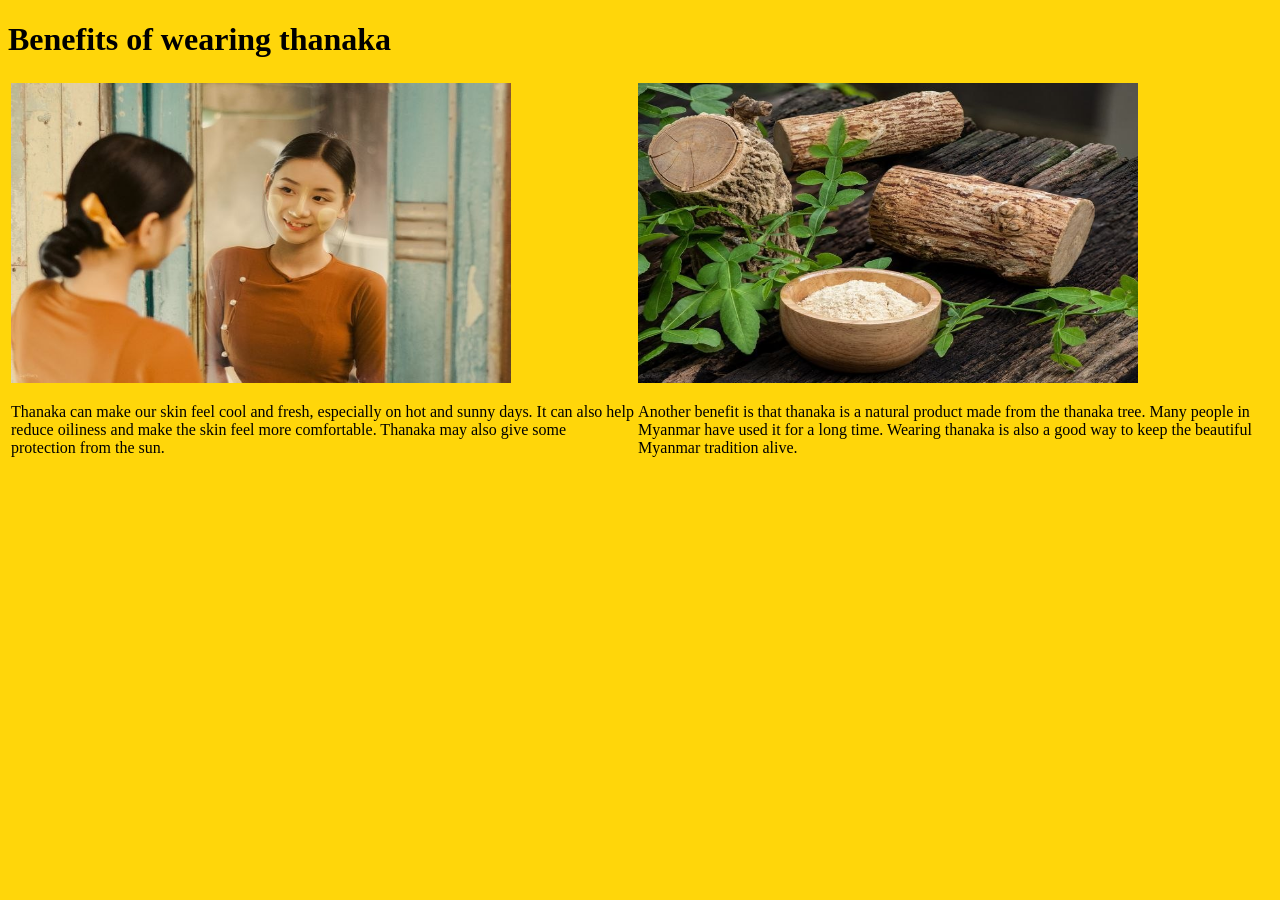
==== MayMyitMo.html @ f127fe40 "Add files via upload" ====
<!DOCTYPE html>
<html>
<head>
    <title>Benefits of Wearing Thanaka</title>
</head>

<body bgcolor="#ffd60a" style="font-family: serif;">

    <h1>Benefits of wearing thanaka</h1>

    <table>
        <tr>
            <td>
                <img src="photo_2026-10-05_19-34-58.jpg" width="500" height="300">

                <p>
                    Thanaka can make our skin feel cool and fresh,
                    especially on hot and sunny days. It can also
                    help reduce oiliness and make the skin feel
                    more comfortable. Thanaka may also give some
                    protection from the sun.
                </p>
            </td>

            <td>
                <img src="photo_2026-10-05_19-34-59.jpg" width="500" height="300">

                <p>
                    Another benefit is that thanaka is a natural
                    product made from the thanaka tree. Many people
                    in Myanmar have used it for a long time. Wearing
                    thanaka is also a good way to keep the beautiful
                    Myanmar tradition alive.
                </p>
            </td>
        </tr>
    </table>

</body>
</html>
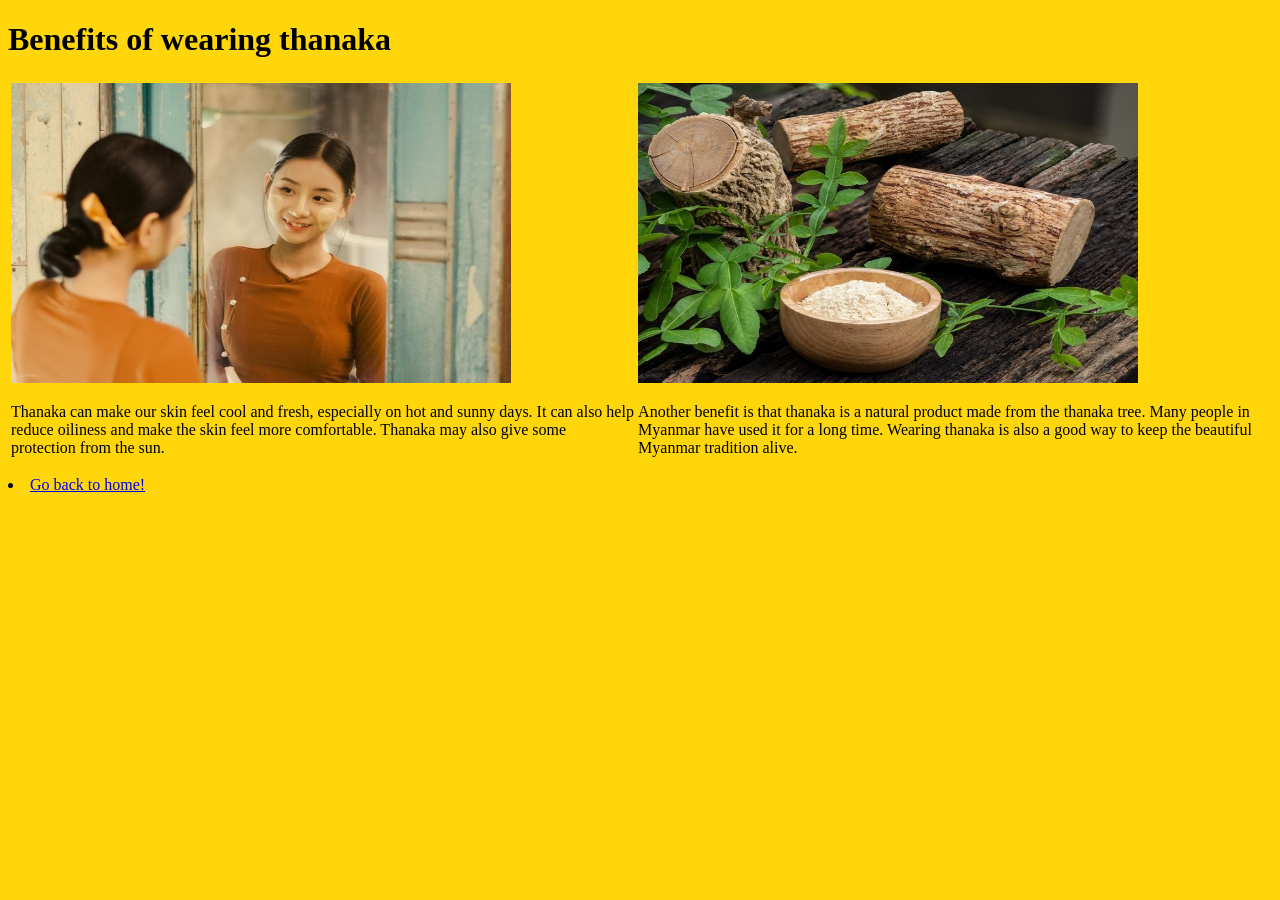
==== commit 6274de1f: "Update MayMyitMo.html" ====
--- a/MayMyitMo.html
+++ b/MayMyitMo.html
@@ -35,6 +35,6 @@
             </td>
         </tr>
     </table>
-
+<li><a href="WaiLinEain.html" target="_blank">Go back to home!</a></li>
 </body>
-</html>+</html>
